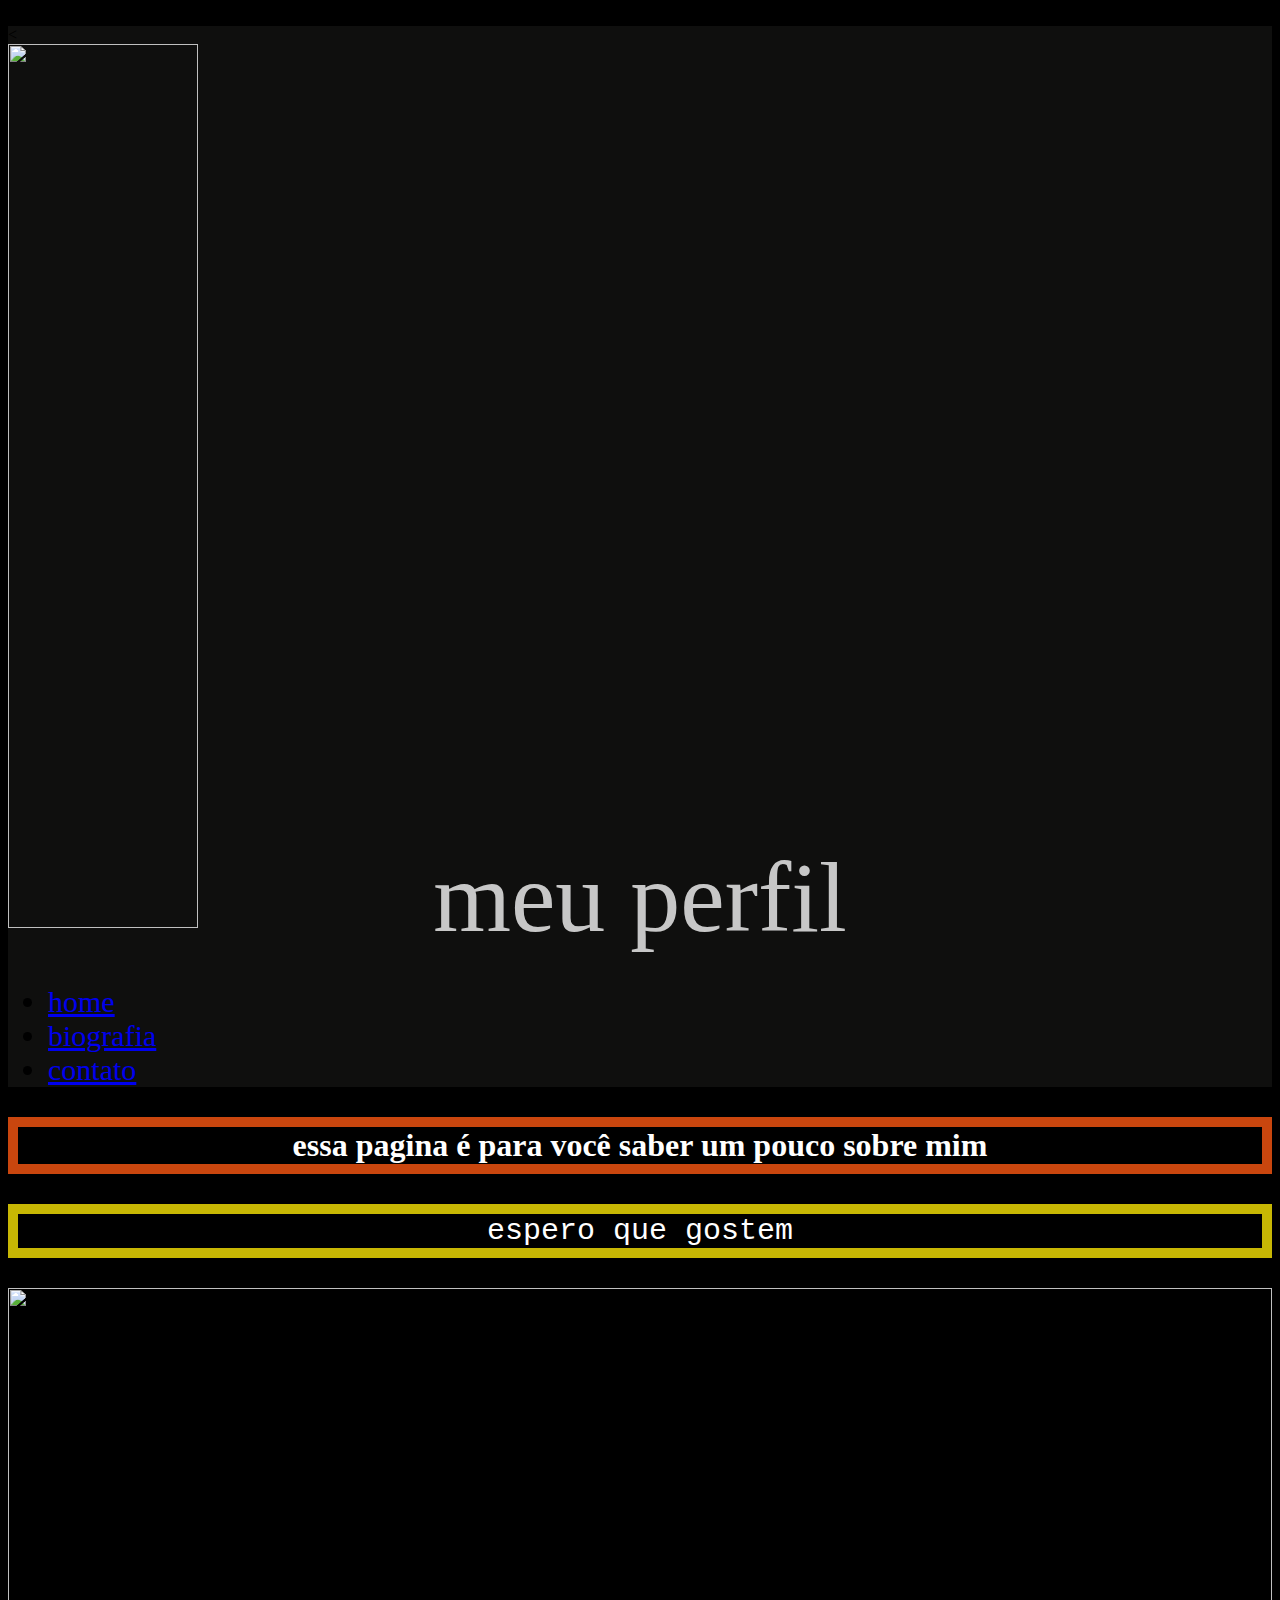
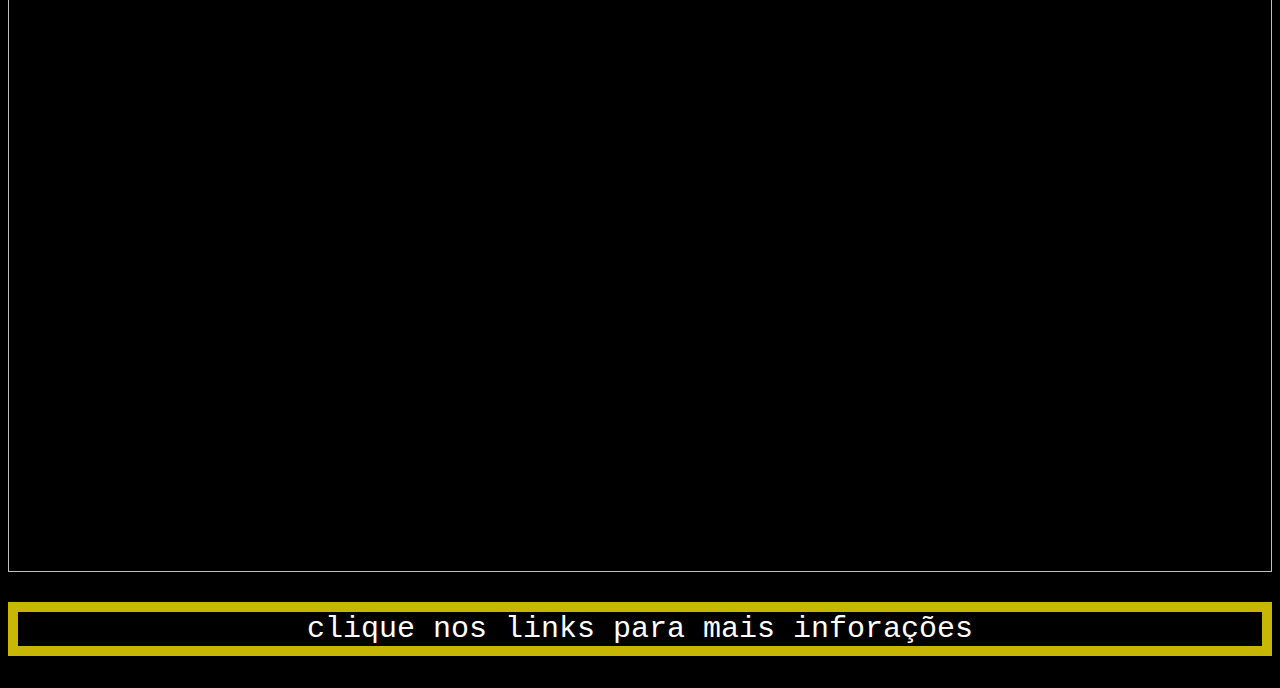
==== index.html @ 85eef97b "Add files via upload" ====
<<!DOCTYPE html>
<html lang="en" dir="ltr">
  <head>
    <meta charset="utf-8">
    <title>Vitor Mateus</title>
    <link rel="stylesheet" href="reset.css">
    <link rel="stylesheet" href="style.css">
  </head>

  <body>

    <header>

     <div class="logo">
      <<img src="https://i.pinimg.com/originals/81/04/91/8104913b4b33b7bae85eabbf45f441ef.jpg" alt="">
      </div>

      <div class="titulo">
  meu perfil
</div>

      <nav>
        <ul>
          <li><a href="index.html">home</a></li>
          <li><a href="contato.html">biografia</a></li>
          <li><a href="fotos.html">contato</a></li>
        </ul>
     </nav>
  </header>

  <div class="texto">
         <h1>essa pagina é para você saber um pouco sobre mim </h1>
         <p>espero que gostem</p>
      </div>


      <img src="file:///tmp/guest-vmxv8y/Downloads/IMG_20230311_221022_652%20(1).webp" alt="">

         <p>clique nos links para mais inforações</p>


  </body>
</html>
---- style.css ----
body{
  background-color: black
}
header{
  background-color: #0F0F0E
}

.titulo{font-size: 100px; color: #C7C7C7; text-align: center;margin-top: -7%}

h1{
  font-family: inherit; text-align: center; color:white; border: 10px solid #C9460E;
}

p{
  font-family: monospace; font-size: 30px; color: white; text-align: center; border: 10px solid #C7B704;
}

ul {
  top: 200px;
font-size: 30px;
}

.logo{
width: 15%;
margin-left: 0%;
}

.contato{font-family: cursive; background-color: #A89203; color: #FFFFFF ; font-size: 30px; text-align: center;}

iframe{
  width: 50%;
  margin-left: 25%;
}

img{
  width: 100%;
  margin-left: 0%;
}
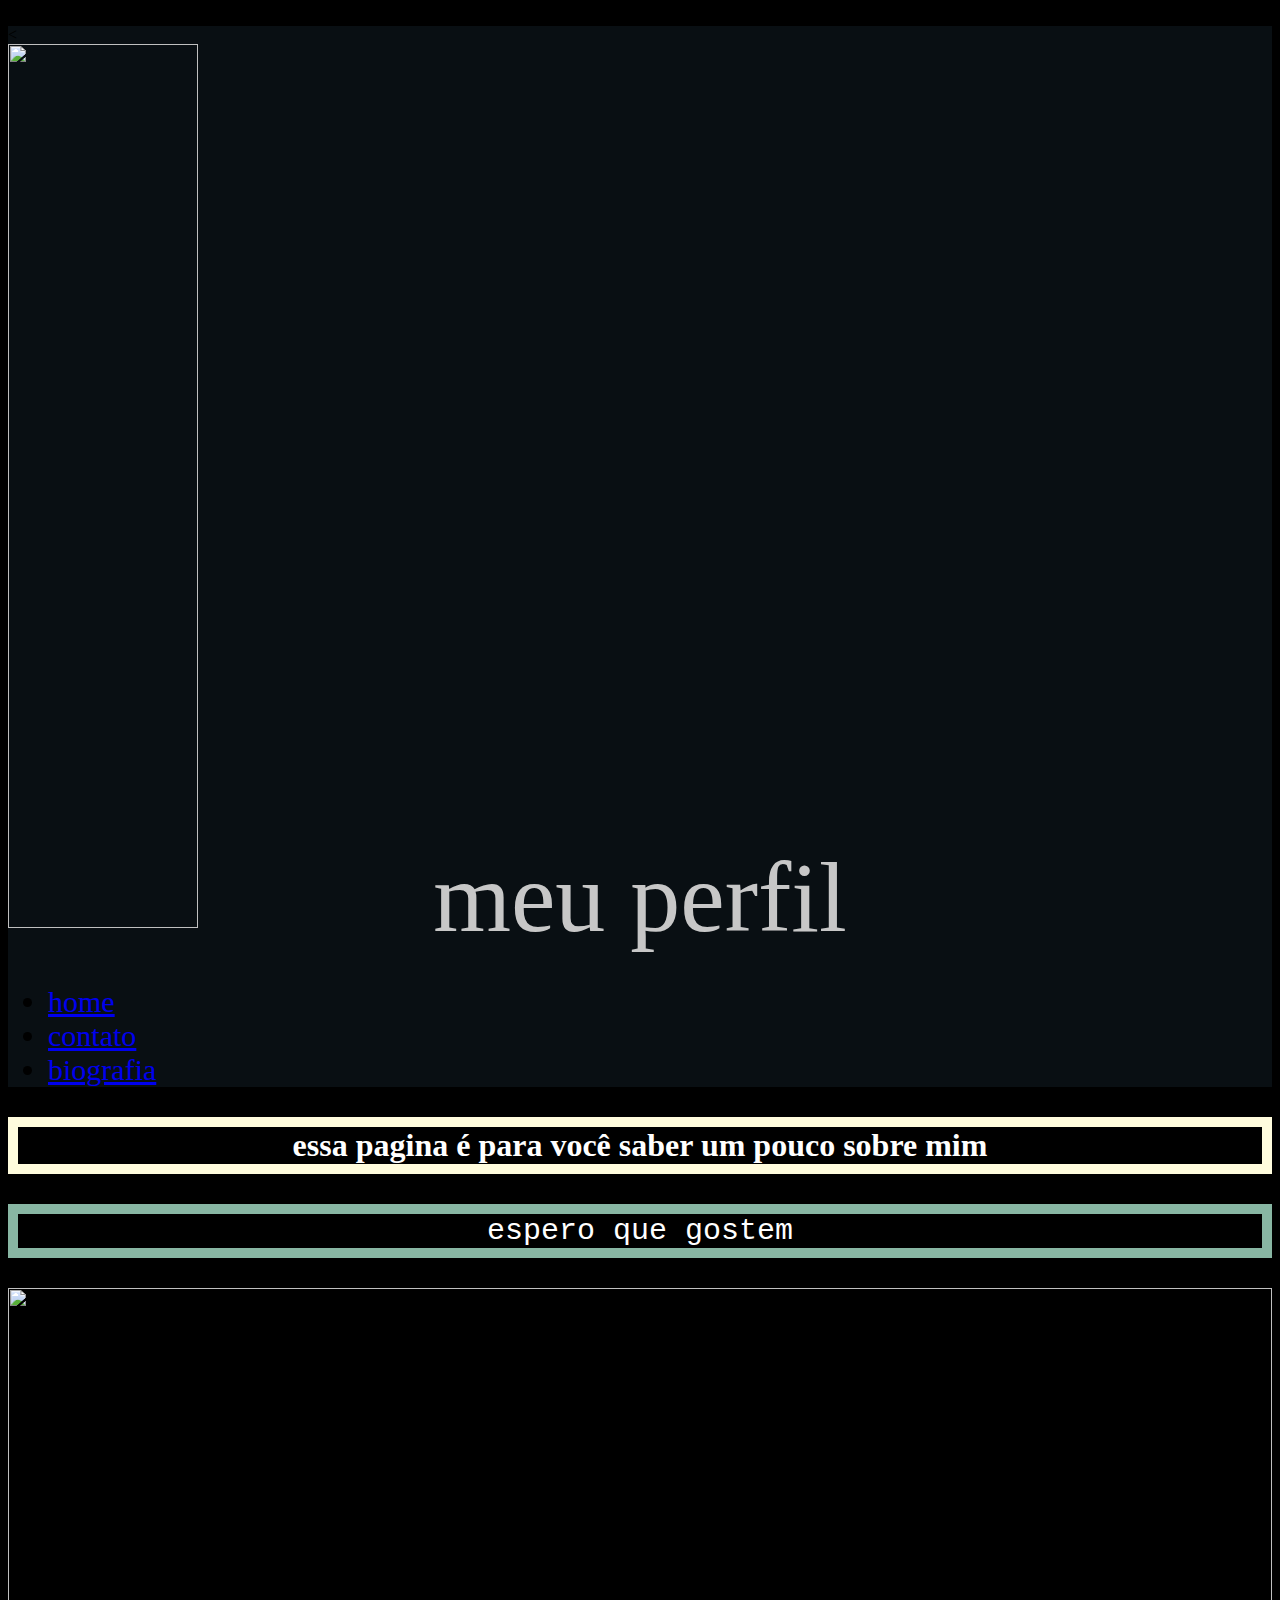
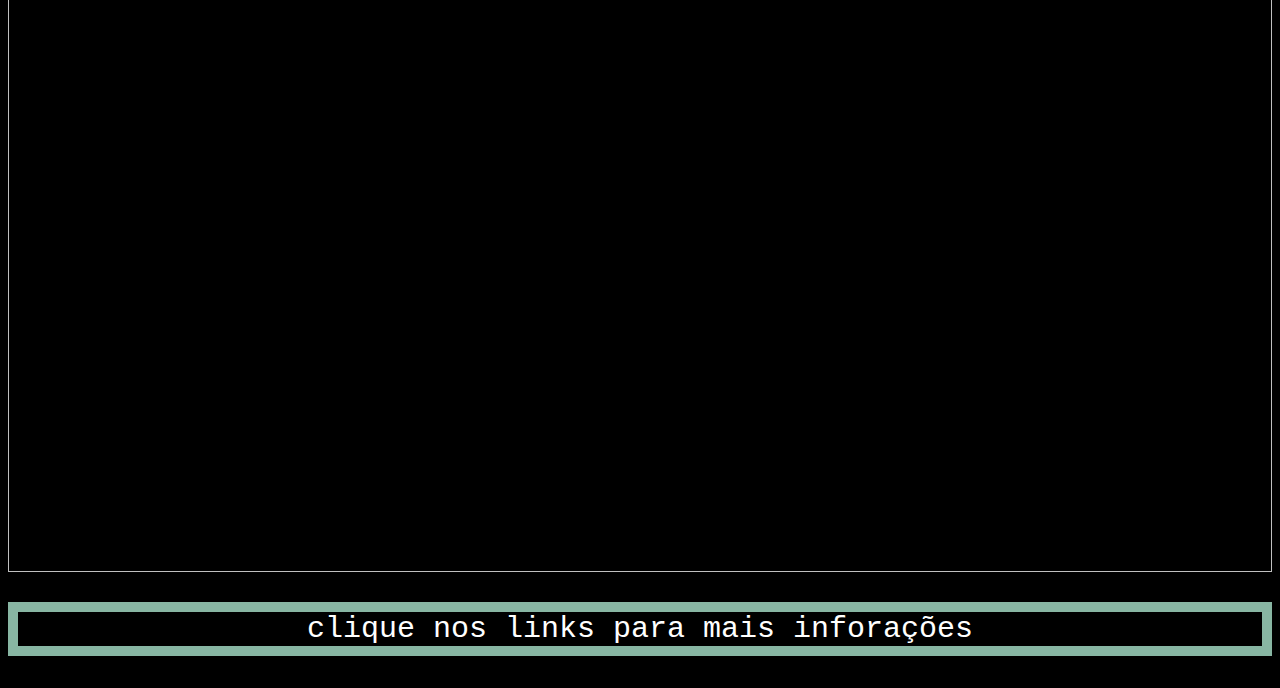
==== commit b0d06b25: "site completo" ====
--- a/index.html
+++ b/index.html
@@ -21,9 +21,9 @@
 
       <nav>
         <ul>
-          <li><a href="index.html">home</a></li>
-          <li><a href="contato.html">biografia</a></li>
-          <li><a href="fotos.html">contato</a></li>
+          <li><a href="index.html">home<a></li>
+          <li><a href="contato.html">contato<a></li>
+            <li><a href="fotos.html">biografia<a></li>
         </ul>
      </nav>
   </header>
@@ -34,7 +34,7 @@
       </div>
 
 
-      <img src="file:///tmp/guest-vmxv8y/Downloads/IMG_20230311_221022_652%20(1).webp" alt="">
+      <img src="file:///tmp/guest-rjivis/Downloads/IMG_20230311_221022_652.webp" alt="">
 
          <p>clique nos links para mais inforações</p>
 
--- a/style.css
+++ b/style.css
@@ -2,17 +2,17 @@
   background-color: black
 }
 header{
-  background-color: #0F0F0E
+  background-color:#090f13
 }
 
 .titulo{font-size: 100px; color: #C7C7C7; text-align: center;margin-top: -7%}
 
 h1{
-  font-family: inherit; text-align: center; color:white; border: 10px solid #C9460E;
+  font-family: inherit; text-align: center; color:white; border: 10px solid #fffcdd;
 }
 
 p{
-  font-family: monospace; font-size: 30px; color: white; text-align: center; border: 10px solid #C7B704;
+  font-family: monospace; font-size: 30px; color: white; text-align: center; border: 10px solid #88b6a3;
 }
 
 ul {
@@ -25,8 +25,7 @@
 margin-left: 0%;
 }
 
-.contato{font-family: cursive; background-color: #A89203; color: #FFFFFF ; font-size: 30px; text-align: center;}
-
+.contato{font-family: cursive; background-color: #ffb294; color: #f2e4f9 ; font-size: 30px; text-align: center;}
 iframe{
   width: 50%;
   margin-left: 25%;
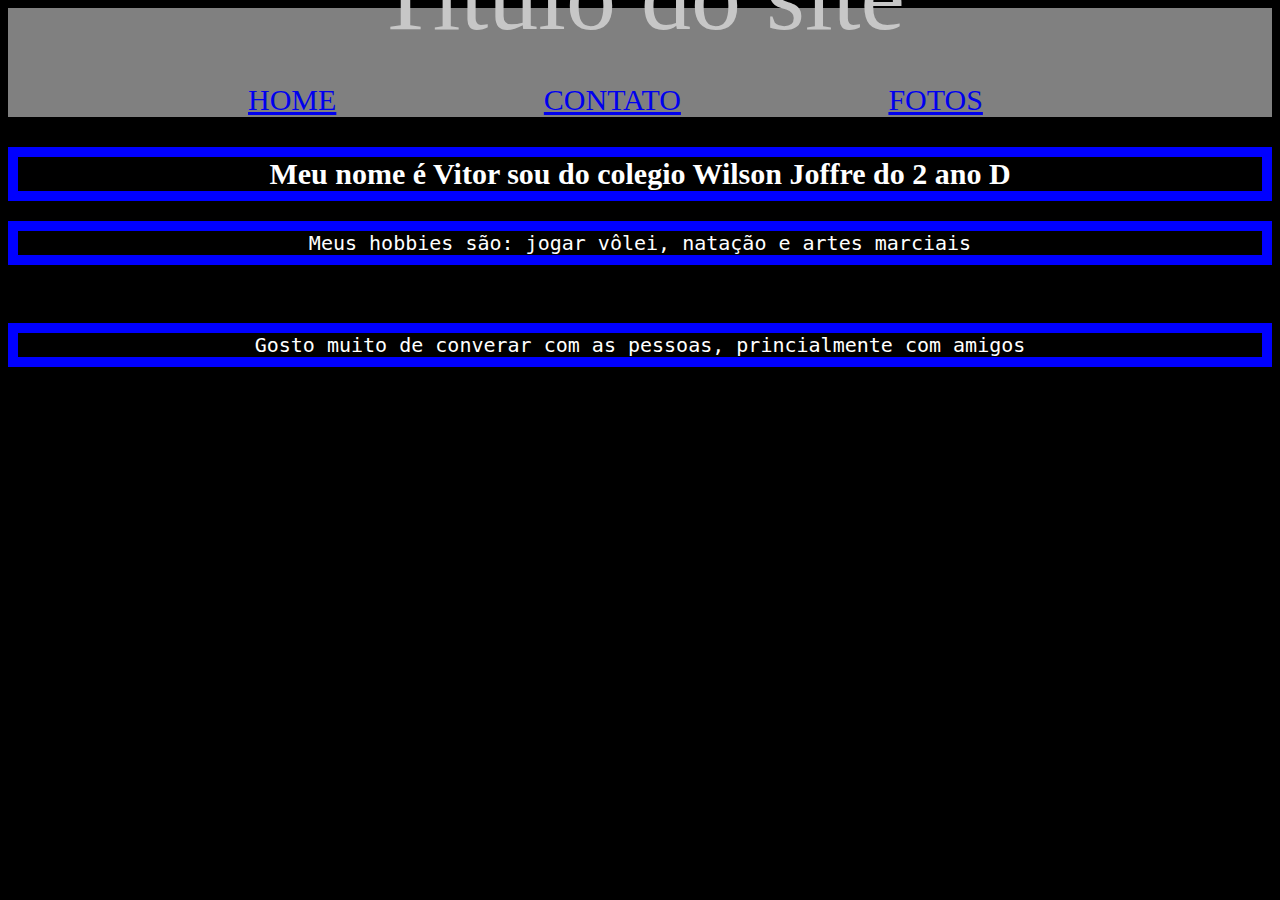
==== commit 842fbd2d: "90% completo" ====
--- a/index.html
+++ b/index.html
@@ -1,8 +1,8 @@
-<<!DOCTYPE html>
+<!DOCTYPE html>
 <html lang="en" dir="ltr">
   <head>
     <meta charset="utf-8">
-    <title>Vitor Mateus</title>
+    <title>Titulo da pagina</title>
     <link rel="stylesheet" href="reset.css">
     <link rel="stylesheet" href="style.css">
   </head>
@@ -12,31 +12,31 @@
     <header>
 
      <div class="logo">
-      <<img src="https://i.pinimg.com/originals/81/04/91/8104913b4b33b7bae85eabbf45f441ef.jpg" alt="">
+      <img src="link da imagem" alt="">
       </div>
 
       <div class="titulo">
-  meu perfil
+Titulo do site
 </div>
 
       <nav>
         <ul>
-          <li><a href="index.html">home<a></li>
-          <li><a href="contato.html">contato<a></li>
-            <li><a href="fotos.html">biografia<a></li>
+          <li><a href="index.html">home</a></li>
+          <li><a href="contato.html">contato</a></li>
+          <li><a href="fotos.html">fotos</a></li>
         </ul>
      </nav>
   </header>
 
   <div class="texto">
-         <h1>essa pagina é para você saber um pouco sobre mim </h1>
-         <p>espero que gostem</p>
+         <h1>Meu nome é Vitor sou do colegio Wilson Joffre do 2 ano D</h1>
+         <p>Meus hobbies são: jogar vôlei, natação e artes marciais </p>
       </div>
 
 
-      <img src="file:///tmp/guest-rjivis/Downloads/IMG_20230311_221022_652.webp" alt="">
+      <img src="link da imagem" alt="">
 
-         <p>clique nos links para mais inforações</p>
+         <p>Gosto muito de converar com as pessoas, princialmente com amigos </p>
 
 
   </body>
--- a/style.css
+++ b/style.css
@@ -1,37 +1,46 @@
-body{
-  background-color: black
-}
-header{
-  background-color:#090f13
-}
-
-.titulo{font-size: 100px; color: #C7C7C7; text-align: center;margin-top: -7%}
-
-h1{
-  font-family: inherit; text-align: center; color:white; border: 10px solid #fffcdd;
-}
-
-p{
-  font-family: monospace; font-size: 30px; color: white; text-align: center; border: 10px solid #88b6a3;
-}
-
-ul {
-  top: 200px;
-font-size: 30px;
-}
-
-.logo{
-width: 15%;
-margin-left: 0%;
-}
-
-.contato{font-family: cursive; background-color: #ffb294; color: #f2e4f9 ; font-size: 30px; text-align: center;}
-iframe{
-  width: 50%;
-  margin-left: 25%;
-}
-
-img{
-  width: 100%;
-  margin-left: 0%;
-}
+body{
+  background-color: black
+}
+header{
+  background-color: Grey
+}
+
+nav li{
+  display: inline-block;
+  margin: 0 0 0 200px;
+  text-transform: uppercase;
+}
+
+nav a:hover{
+color: white;
+text-decoration: underline;
+}
+
+.titulo{font-size: 100px; color: #C7C7C7; text-align: center;margin-top: -7%}
+
+h1{
+  font-family: inherit; font-size: 30px;text-align: center; color:white; border: 10px solid Blue;
+}
+
+p{
+  font-family: monospace; font-size: 20px; color: white; text-align: center; border: 10px solid Blue;
+}
+
+ul {
+  top: 200px;
+font-size: 30px;
+}
+
+.logo{
+width: 15%;
+margin-left: 0%;
+}
+
+.contato{font-family: cursive; background-color: Blue; color: #FFFFFF ; font-size: 30px; text-align: center;}
+
+.fotos{font-family: cursive; background-color: Blue; color: #FFFFFF ; font-size: 30px; text-align: center;}
+
+img{
+  width: 100%;
+  margin-left: 0%;
+}
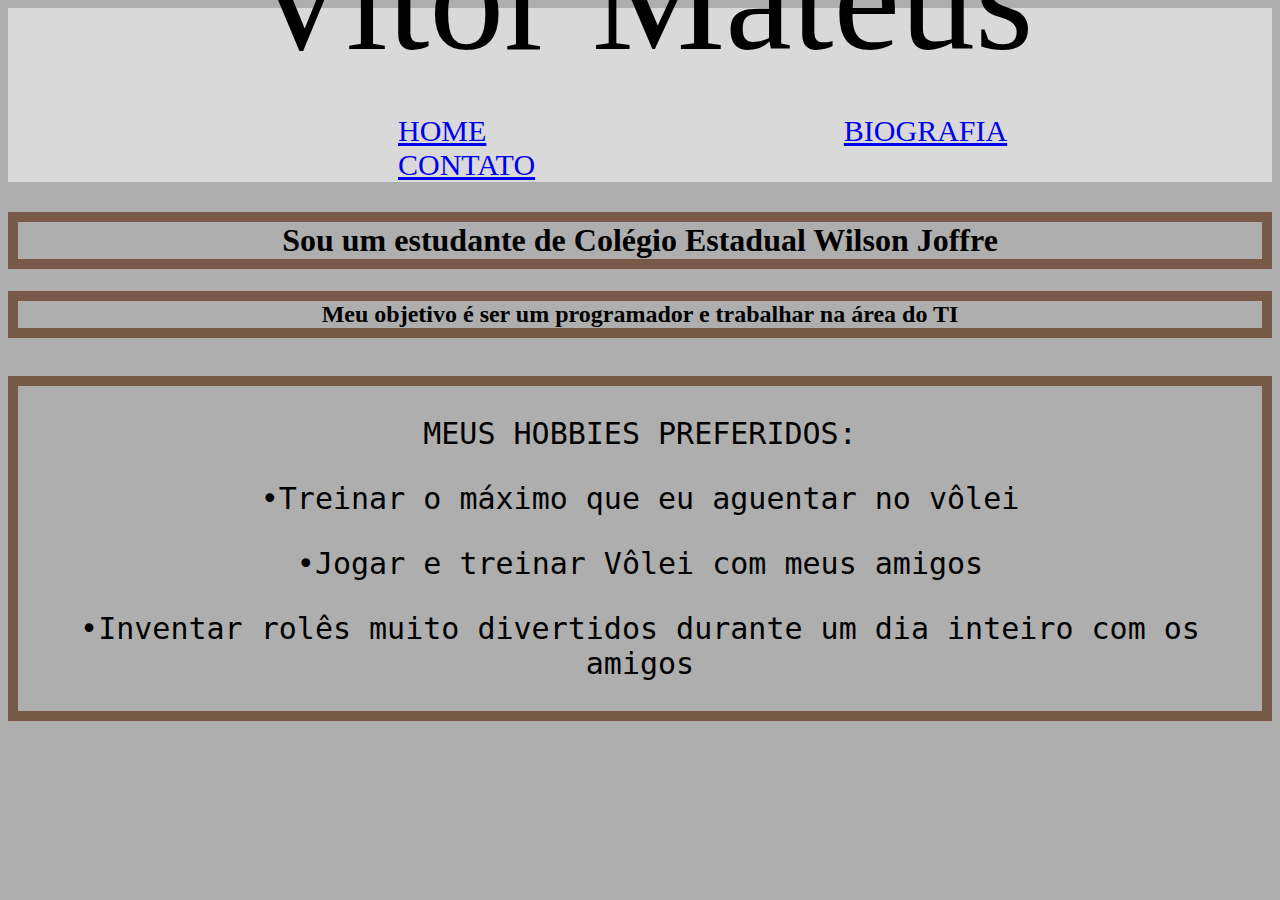
==== commit 09d9a34c: "site pronto" ====
--- a/index.html
+++ b/index.html
@@ -1,43 +1,51 @@
-<!DOCTYPE html>
-<html lang="en" dir="ltr">
-  <head>
-    <meta charset="utf-8">
-    <title>Titulo da pagina</title>
-    <link rel="stylesheet" href="reset.css">
-    <link rel="stylesheet" href="style.css">
-  </head>
-
-  <body>
-
-    <header>
-
-     <div class="logo">
-      <img src="link da imagem" alt="">
-      </div>
-
-      <div class="titulo">
-Titulo do site
-</div>
-
-      <nav>
-        <ul>
-          <li><a href="index.html">home</a></li>
-          <li><a href="contato.html">contato</a></li>
-          <li><a href="fotos.html">fotos</a></li>
-        </ul>
-     </nav>
-  </header>
-
-  <div class="texto">
-         <h1>Meu nome é Vitor sou do colegio Wilson Joffre do 2 ano D</h1>
-         <p>Meus hobbies são: jogar vôlei, natação e artes marciais </p>
-      </div>
-
-
-      <img src="link da imagem" alt="">
-
-         <p>Gosto muito de converar com as pessoas, princialmente com amigos </p>
-
-
-  </body>
-</html>
+<!DOCTYPE html>
+<html lang="en" dir="ltr">
+  <head>
+    <meta charset="utf-8">
+    <title>Pagina do Vitor</title>
+    <link rel="stylesheet" href="reset.css">
+    <link rel="stylesheet" href="style.css">
+  </head>
+
+  <body>
+
+    <header>
+
+     <div class="logo">
+      <img src="" alt="">
+      </div>
+
+      <div class="titulo">
+  Vitor Mateus
+</div>
+
+      <nav>
+        <ul>
+          <li><a href="index.html">Home</a></li>
+          <li><a href="Biografia.html">Biografia</a></li>
+          <li><a href="Contato.html">Contato</a></li>
+        </ul>
+     </nav>
+  </header>
+
+  <div class="texto">
+         <h1>Sou um estudante de Colégio Estadual Wilson Joffre</h1>
+         <h2>Meu objetivo é ser um programador e trabalhar na área do TI</h2>
+      </div>
+
+
+      <img src="blablablabla" alt="">
+
+      <div class="hobbies">
+         <p>MEUS HOBBIES PREFERIDOS:</p>
+         <p>•Treinar o máximo que eu aguentar no vôlei</p>
+         <p>•Jogar e treinar Vôlei com meus amigos</p>
+         <p>•Inventar rolês muito divertidos durante um dia inteiro com os amigos</p>
+</div>
+
+<div class="foto">
+ <img src="" alt="">
+ </div>
+
+  </body>
+</html>
--- a/style.css
+++ b/style.css
@@ -1,13 +1,13 @@
 body{
-  background-color: black
+  background-color: #AEAEAE
 }
 header{
-  background-color: Grey
+  background-color: #D9D9D9
 }
 
 nav li{
   display: inline-block;
-  margin: 0 0 0 200px;
+  margin: 0 0 0 350px;
   text-transform: uppercase;
 }
 
@@ -16,14 +16,20 @@
 text-decoration: underline;
 }
 
-.titulo{font-size: 100px; color: #C7C7C7; text-align: center;margin-top: -7%}
+.titulo{  font-family: cursive; font-size: 150px; color: Black; text-align: center;margin-top: -9%}
+
+.titulo2{  font-family: cursive; font-size: 100px; color: Black; text-align: center;margin-left: inherit;}
 
 h1{
-  font-family: inherit; font-size: 30px;text-align: center; color:white; border: 10px solid Blue;
+  font-family: inherit; text-align: center; color:Black; border: 10px solid #795A49;
 }
 
-p{
-  font-family: monospace; font-size: 20px; color: white; text-align: center; border: 10px solid Blue;
+h2{
+  font-family: inherit; text-align: center; color:Black; border: 10px solid #795A49;
+}
+
+.hobbies{
+  font-family: monospace; font-size: 30px; color:Black; text-align: center; border: 10px solid #795A49;
 }
 
 ul {
@@ -32,15 +38,20 @@
 }
 
 .logo{
-width: 15%;
-margin-left: 0%;
+width: 30%;
+margin-left: -5%;
 }
 
-.contato{font-family: cursive; background-color: Blue; color: #FFFFFF ; font-size: 30px; text-align: center;}
+h4{font-family: inherit; color:Black ; font-size: 40px; text-align: left;}
+h5{font-family: inherit; color:Black ; font-size: 40px; text-align: left;}
+h6{font-family: inherit; color:Black ; font-size: 40px; text-align: left;}
 
-.fotos{font-family: cursive; background-color: Blue; color: #FFFFFF ; font-size: 30px; text-align: center;}
 
 img{
-  width: 100%;
-  margin-left: 0%;
+  width: 50%;
+  margin-left: 25%;
 }
+
+.contato{
+    font-family: monospace; font-size: 50px; color:Black; text-align: center;
+}
